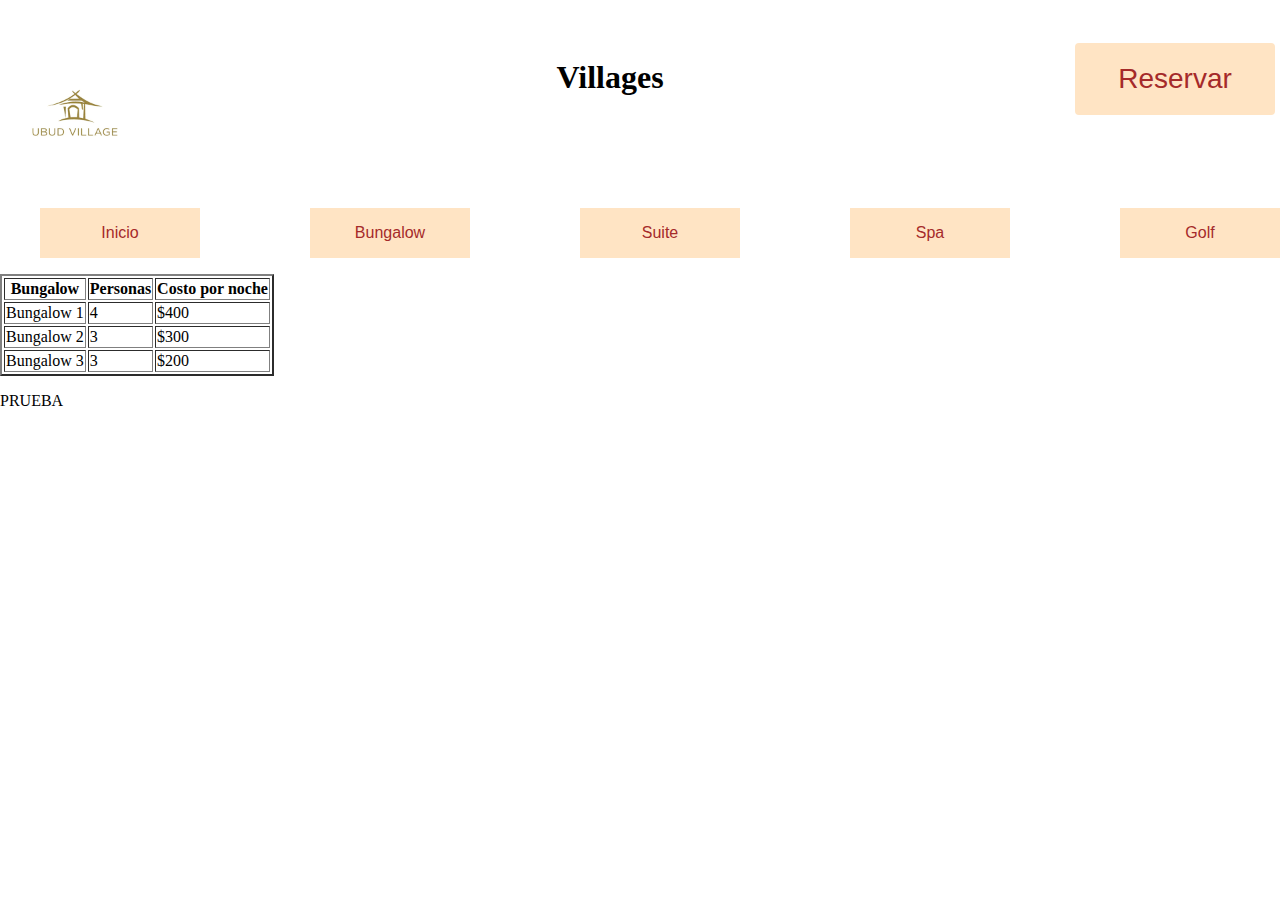
==== bungalow.html @ 1f68dca5 "agregue paginas" ====
<!DOCTYPE html>
<html lang="en">
<head>
    <meta charset="utf-8">

    <meta name="viewport" content="width=device-width, initial-scale=1">
    <title>SegundaPreEntregaCoderHouse</title>
    <link href="https://cdn.jsdelivr.net/npm/bootstrap@5.2.3/dist/css/bootstrap.min.css" rel="stylesheet"
        integrity="sha384-rbsA2VBKQhggwzxH7pPCaAqO46MgnOM80zW1RWuH61DGLwZJEdK2Kadq2F9CUG65" crossorigin="anonymous">
    <link rel="stylesheet" href="assets/css/style.css">
</head>

<body>

    <div> 
        <header id="header">
            <div>
                <img class="logo" src="assets/img/Logo.png" alt="150" height="150">
            </div>

            <div>
                <h1>Villages</h1>
            </div>

            <div class="boton">
                <button class="button"><span> Reservar </span></button>
            </div>

        </header>

        <div class="nav">

            <nav>
                
                <ul class="barra">
                    
                    <li class="nav-item">
                        <div class="dropdown">
                            <button class="dropbtn">Inicio</button>
                        </div>

                    </li>

                    <li class="nav-item">
                        <div class="dropdown">
                            <button class="dropbtn">Bungalow</button>
                            <div class="dropdown-content">
                                <a href="#">Bungalow 1</a>
                                <a href="#">Bungalow 2</a>
                                <a href="#">Bungalow 3</a>
                            </div>
                        </div>

                    </li>

                    <li class="nav-item">
                        <div class="dropdown">
                            <button class="dropbtn">Suite</button>
                            <div class="dropdown-content">
                                <a href="#">Suite 1</a>
                                <a href="#">Suite 2</a>
                                <a href="#">Suite 3</a>
                            </div>
                        </div>

                    </li>

                    <li class="nav-item">
                        <div class="dropdown">
                            <button class="dropbtn">Spa</button>
                            <div class="dropdown-content">
                                <a href="#">Masaje</a>
                                <a href="#">Facial</a>
                                <a href="#">Exfoliante</a>
                            </div>
                        </div>

                    </li>

                    <li class="nav-item">
                        <div class="dropdown">
                            <button class="dropbtn">Golf</button>
                            <div class="dropdown-content">
                                <a href="#">Green Fee</a>
                                <a href="#">Clase</a>
                                <a href="#">Practica</a>
                            </div>
                        </div>

                    </li>


                </ul>
            </nav>

        </div>

        <!--empiezan las coizaciones -->
    
        <table border="2">
            <th>Bungalow</th>
            <th>Personas</th>
            <th>Costo por noche</th>

            <tr>
                <td>Bungalow 1</td>
                <td>4</td>
                <td>$400</td>
            </tr>

            <tr>
                <td>Bungalow 2</td>
                <td>3</td>
                <td>$300</td>
            </tr>

            <tr>
                <td>Bungalow 3</td>
                <td>3</td>
                <td>$200</td>
            </tr>


        </table>

        </div>

        <footer>
            <p>PRUEBA</p>
        </footer>
    </div>  

</body>
    

</html>
---- assets/css/style.css ----
body {
    margin: 0;
    margin-top: 1cm;
    padding: 0;
    background-color: white;
    width: 100%;
    
}
.simple-linear {
    background: linear-gradient(white, beige);
}

h1 {
    font-family: "Times New Roman", Times, serif;
}

/* Logo y Nombre */ 
#header {
    display: flex;
	flex-direction: row;
	flex-wrap: nowrap;
	justify-content: space-between;
	align-items: flex-start;
	align-content: stretch;
}
/* Boton de reservar */ 

.button {
    border-radius: 4px;
    background-color: bisque;
    border: none;
    color: brown;
    text-align: center;
    font-size: 28px;
    padding: 20px;
    width: 200px;
    transition: all 0.5s;
    cursor: pointer;
    margin: 5px;
  }
  
  .button span {
    cursor: pointer;
    display: inline-block;
    position: relative;
    transition: 0.5s;
  }
  
  .button span:after {
    content: '\00bb';
    position: absolute;
    opacity: 0;
    top: 0;
    right: -20px;
    transition: 0.5s;
  }
  
  .button:hover span {
    padding-right: 25px;
  }
  
  .button:hover span:after {
    opacity: 1;
    right: 0;
  }
/* menu de navegación*/ 

.nav {
    justify-content: flex-end;
   
}

.barra {
    list-style: none;
	display: flex;
	flex-direction: row;
	flex-wrap: nowrap;
	justify-content: space-between;
	align-items: flex-start;
	align-content: stretch;

}

@media screen and (max-width: 1200px) {
    .nav{
        display: flex;
        flex-direction: column;
        flex-wrap: nowrap;
        justify-content: flex-start;
        align-items: center;
        align-content: stretch;
    }

  }
/* Button */

.dropbtn {
    background-color: bisque;
    color: brown;
    padding: 16px;
    font-size: 16px;
    border: none;
    width: 160px;
  }
  
  /* Dropdown content */
  .dropdown {
    position: relative;
    display: inline-block;

  }
  
  /* Dropdown Content (Oculto) */
  .dropdown-content {
    display: none;
    position: absolute;
    background-color:  bisque;
    min-width: 160px;
    box-shadow: 0px 8px 16px 0px rgba(0,0,0,0.2);
    z-index: 1;
  }
  
  /* Links inside the dropdown */
  .dropdown-content a {
    color: brown;
    padding: 12px 16px;
    text-decoration: none;
    display: block;
    

  }
  
  /* Color en hover */
  .dropdown-content a:hover {background-color: #ddd;}
  
  /* Menu en hover */
  .dropdown:hover .dropdown-content {display: block;}
  
  /* Background color en sub */
  .dropdown:hover .dropbtn {background-color: beige;}

  /* Imagen */

  .img   {
    margin-left: 5cm;

    }
    @media only screen and (max-width: 600px) {
        .img {
          display:flex;
        }
      }
      
    #imagen1 {
        display: grid;
        grid-template-columns: 100%;
        grid-template-rows: 3inch 12inch 3 inch;
        grid-template-areas: 
        "img"
        "na"
        "video";
    }
  /* Video */

    .video {
        display: flex;
        flex-direction: row;
        flex-wrap: nowrap;
        justify-content: space-around;
        align-items: center;
        align-content: stretch;
    }

.texto {
    text-align: end;
}


.footer {
    text-align: center ;
    font-size: 25px;
}

 /* Segunda pagina */
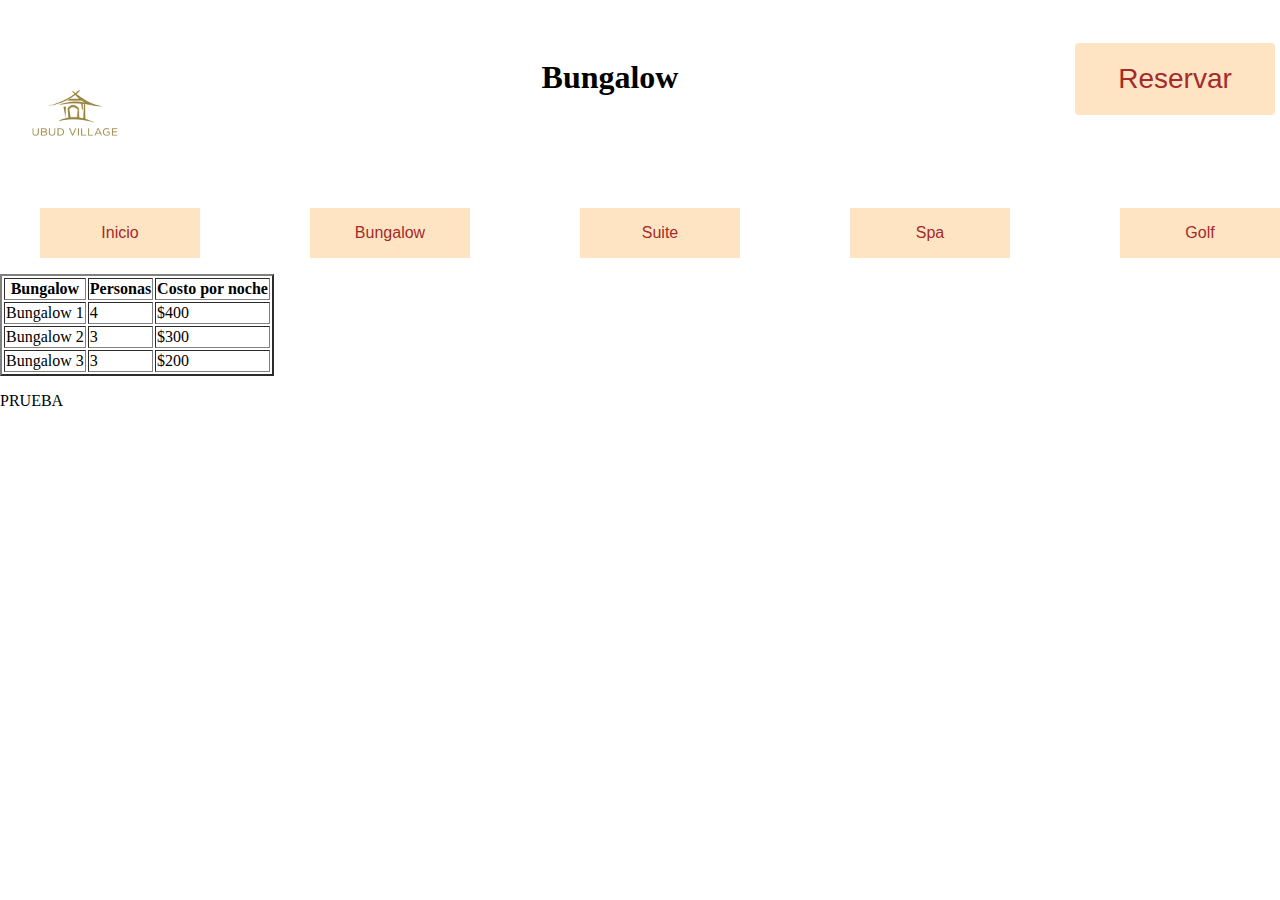
==== commit c1cb345d: "actualice los menus" ====
--- a/bungalow.html
+++ b/bungalow.html
@@ -4,7 +4,7 @@
     <meta charset="utf-8">
 
     <meta name="viewport" content="width=device-width, initial-scale=1">
-    <title>SegundaPreEntregaCoderHouse</title>
+    <title>Bungalow</title>
     <link href="https://cdn.jsdelivr.net/npm/bootstrap@5.2.3/dist/css/bootstrap.min.css" rel="stylesheet"
         integrity="sha384-rbsA2VBKQhggwzxH7pPCaAqO46MgnOM80zW1RWuH61DGLwZJEdK2Kadq2F9CUG65" crossorigin="anonymous">
     <link rel="stylesheet" href="assets/css/style.css">
@@ -19,7 +19,7 @@
             </div>
 
             <div>
-                <h1>Villages</h1>
+                <h1>Bungalow</h1>
             </div>
 
             <div class="boton">
@@ -33,10 +33,14 @@
             <nav>
                 
                 <ul class="barra">
-                    
+
                     <li class="nav-item">
                         <div class="dropdown">
                             <button class="dropbtn">Inicio</button>
+                            <div class="dropdown-content">
+                                <a href="file:///Users/anagglez/Desktop/PreEntrega2+Gonzalez/index.html">Inicio</a>
+
+                            </div>
                         </div>
 
                     </li>
@@ -45,9 +49,9 @@
                         <div class="dropdown">
                             <button class="dropbtn">Bungalow</button>
                             <div class="dropdown-content">
-                                <a href="#">Bungalow 1</a>
-                                <a href="#">Bungalow 2</a>
-                                <a href="#">Bungalow 3</a>
+                                <a href="file:///Users/anagglez/Desktop/PreEntrega2+Gonzalez/bungalow.html">Bungalow 1</a>
+                                <a href="file:///Users/anagglez/Desktop/PreEntrega2+Gonzalez/bungalow.html">Bungalow 2</a>
+                                <a href="file:///Users/anagglez/Desktop/PreEntrega2+Gonzalez/bungalow.html">Bungalow 3</a>
                             </div>
                         </div>
 
@@ -57,9 +61,9 @@
                         <div class="dropdown">
                             <button class="dropbtn">Suite</button>
                             <div class="dropdown-content">
-                                <a href="#">Suite 1</a>
-                                <a href="#">Suite 2</a>
-                                <a href="#">Suite 3</a>
+                                <a href="file:///Users/anagglez/Desktop/PreEntrega2+Gonzalez/Suites.html">Suite 1</a>
+                                <a href="file:///Users/anagglez/Desktop/PreEntrega2+Gonzalez/Suites.html">Suite 2</a>
+                                <a href="file:///Users/anagglez/Desktop/PreEntrega2+Gonzalez/Suites.html">Suite 3</a>
                             </div>
                         </div>
 
@@ -69,9 +73,9 @@
                         <div class="dropdown">
                             <button class="dropbtn">Spa</button>
                             <div class="dropdown-content">
-                                <a href="#">Masaje</a>
-                                <a href="#">Facial</a>
-                                <a href="#">Exfoliante</a>
+                                <a href="file:///Users/anagglez/Desktop/PreEntrega2+Gonzalez/Spa.html">Masaje</a>
+                                <a href="file:///Users/anagglez/Desktop/PreEntrega2+Gonzalez/Spa.html">Facial</a>
+                                <a href="file:///Users/anagglez/Desktop/PreEntrega2+Gonzalez/Spa.html">Exfoliante</a>
                             </div>
                         </div>
 
@@ -81,9 +85,9 @@
                         <div class="dropdown">
                             <button class="dropbtn">Golf</button>
                             <div class="dropdown-content">
-                                <a href="#">Green Fee</a>
-                                <a href="#">Clase</a>
-                                <a href="#">Practica</a>
+                                <a href="file:///Users/anagglez/Desktop/PreEntrega2+Gonzalez/Golf.html">Green Fee</a>
+                                <a href="file:///Users/anagglez/Desktop/PreEntrega2+Gonzalez/Golf.html">Clase</a>
+                                <a href="file:///Users/anagglez/Desktop/PreEntrega2+Gonzalez/Golf.html">Practica</a>
                             </div>
                         </div>
 
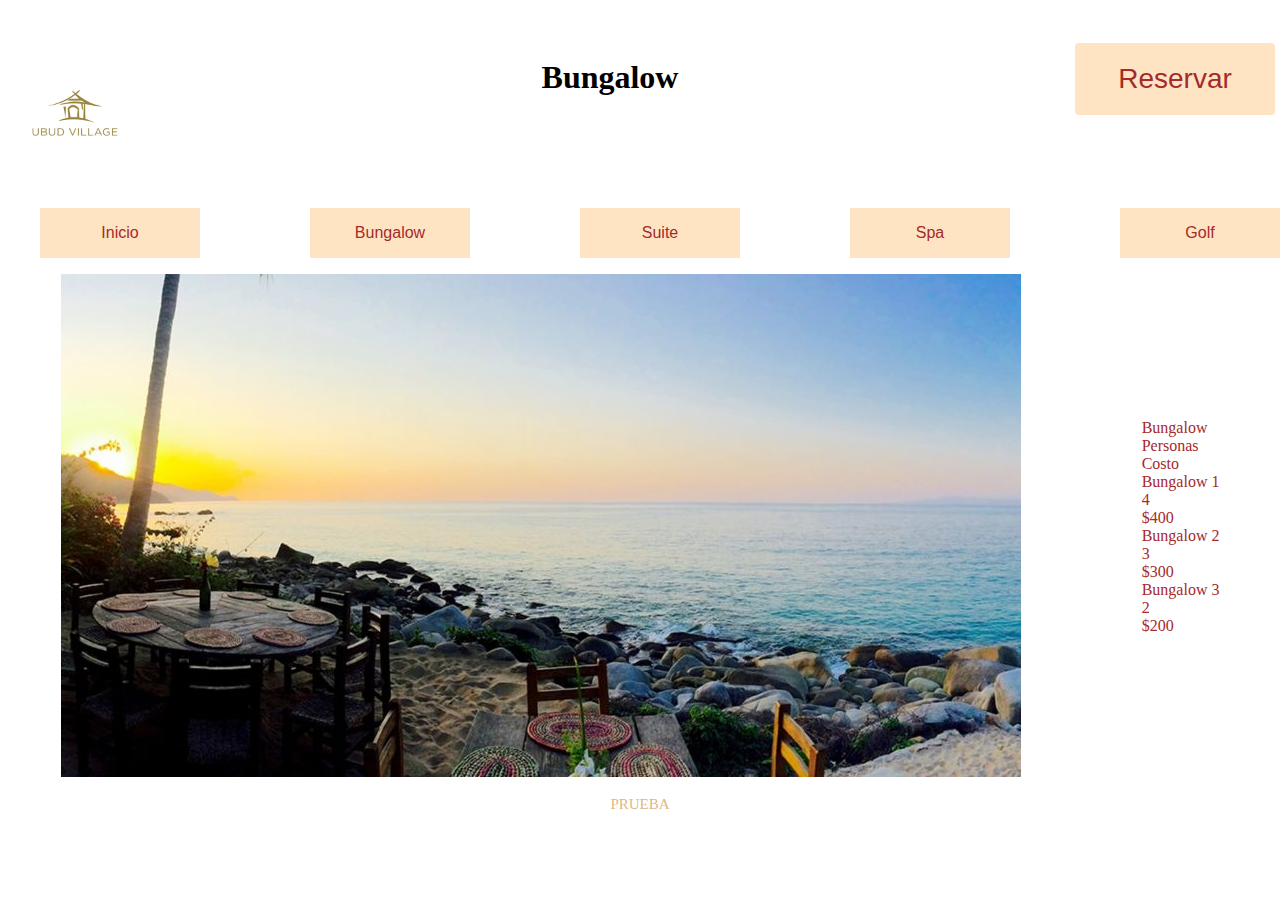
==== commit 363ea5fa: "pagina bungalow" ====
--- a/bungalow.html
+++ b/bungalow.html
@@ -100,36 +100,34 @@
         </div>
 
         <!--empiezan las coizaciones -->
-    
-        <table border="2">
-            <th>Bungalow</th>
-            <th>Personas</th>
-            <th>Costo por noche</th>
 
-            <tr>
-                <td>Bungalow 1</td>
-                <td>4</td>
-                <td>$400</td>
-            </tr>
+        <div id="main">
 
-            <tr>
-                <td>Bungalow 2</td>
-                <td>3</td>
-                <td>$300</td>
-            </tr>
+            <div class="bungalow-imagen">
+                <img src="assets/img/Casas.jpeg" alt="250px">
+            </div>
 
-            <tr>
-                <td>Bungalow 3</td>
-                <td>3</td>
-                <td>$200</td>
-            </tr>
+            <div class="container text-center">
+                <div class="row row-cols-3">
+                  <div class="col">Bungalow</div>
+                  <div class="col">Personas</div>
+                  <div class="col">Costo</div>
 
-
-        </table>
+                  <div class="col">Bungalow 1</div>
+                  <div class="col">4</div>
+                  <div class="col">$400</div>
+                  <div class="col">Bungalow 2</div>
+                  <div class="col">3</div>
+                  <div class="col">$300</div>
+                  <div class="col">Bungalow 3</div>
+                  <div class="col">2</div>
+                  <div class="col">$200</div>
+                </div>
+             </div>
 
         </div>
 
-        <footer>
+        <footer class="footer">
             <p>PRUEBA</p>
         </footer>
     </div>  
--- a/assets/css/style.css
+++ b/assets/css/style.css
@@ -178,7 +178,22 @@
 
 .footer {
     text-align: center ;
-    font-size: 25px;
+    font-family: Cambria, Cochin, Georgia, Times, 'Times New Roman', serif;
+    color: burlywood;
+    font-size: 15px;
 }
 
- /* Segunda pagina */+ /* Bungalows pagina */
+
+ #main {
+	display: flex;
+	flex-direction: row;
+	flex-wrap: nowrap;
+	justify-content: space-around;
+	align-items: center;
+	align-content: stretch;
+}
+
+.col {
+    color: brown;
+}
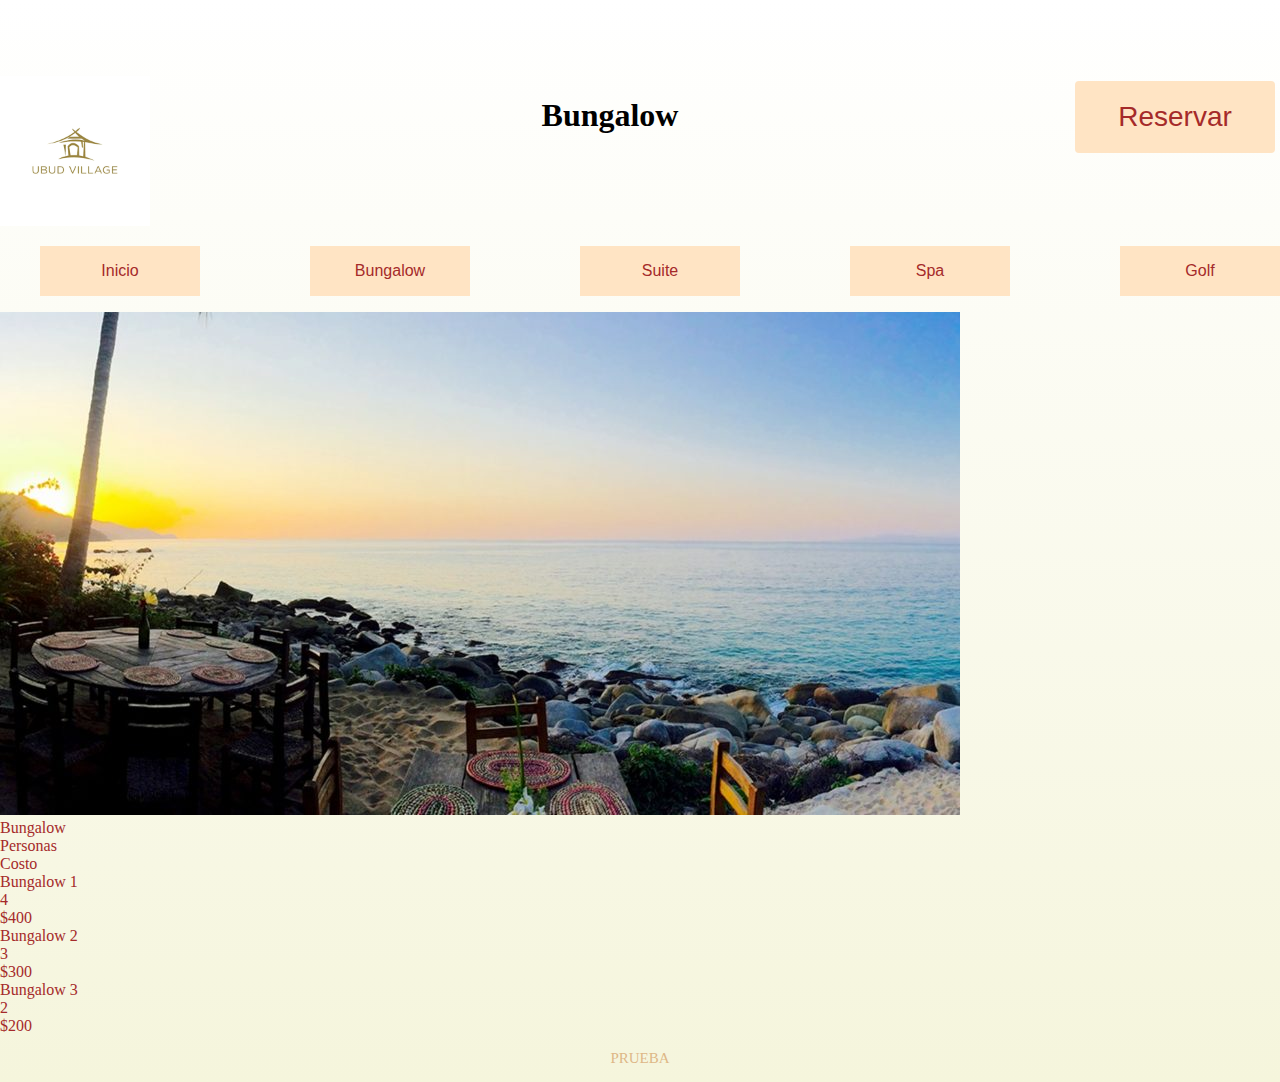
==== commit c2b73a4a: "acomode suite" ====
--- a/bungalow.html
+++ b/bungalow.html
@@ -10,7 +10,7 @@
     <link rel="stylesheet" href="assets/css/style.css">
 </head>
 
-<body>
+<body class="simple-linear">
 
     <div> 
         <header id="header">
--- a/assets/css/style.css
+++ b/assets/css/style.css
@@ -1,6 +1,8 @@
+
 body {
     margin: 0;
-    margin-top: 1cm;
+    margin-top: 2cm;
+    margin-bottom: 0;
     padding: 0;
     background-color: white;
     width: 100%;
@@ -183,17 +185,33 @@
     font-size: 15px;
 }
 
- /* Bungalows pagina */
-
- #main {
-	display: flex;
-	flex-direction: row;
-	flex-wrap: nowrap;
-	justify-content: space-around;
-	align-items: center;
-	align-content: stretch;
-}
-
+/* Bungalows pagina */
+
+
+@media screen and (min-width: 1400px) {
+    #main{
+        display: flex;
+        flex-direction: row;
+        flex-wrap: nowrap;
+        justify-content: space-around;
+        align-items: center;
+        align-content: stretch;
+    }
+  }
+
+  @media screen and (max-width: 768px) {
+    #main{
+        display: flex;
+        flex-direction: column;
+        flex-wrap: nowrap;
+        justify-content: space-around;
+        align-items: center;
+        align-content: stretch;
+    }
+  }
 .col {
     color: brown;
 }
+
+ /* Suites pagina */
+
